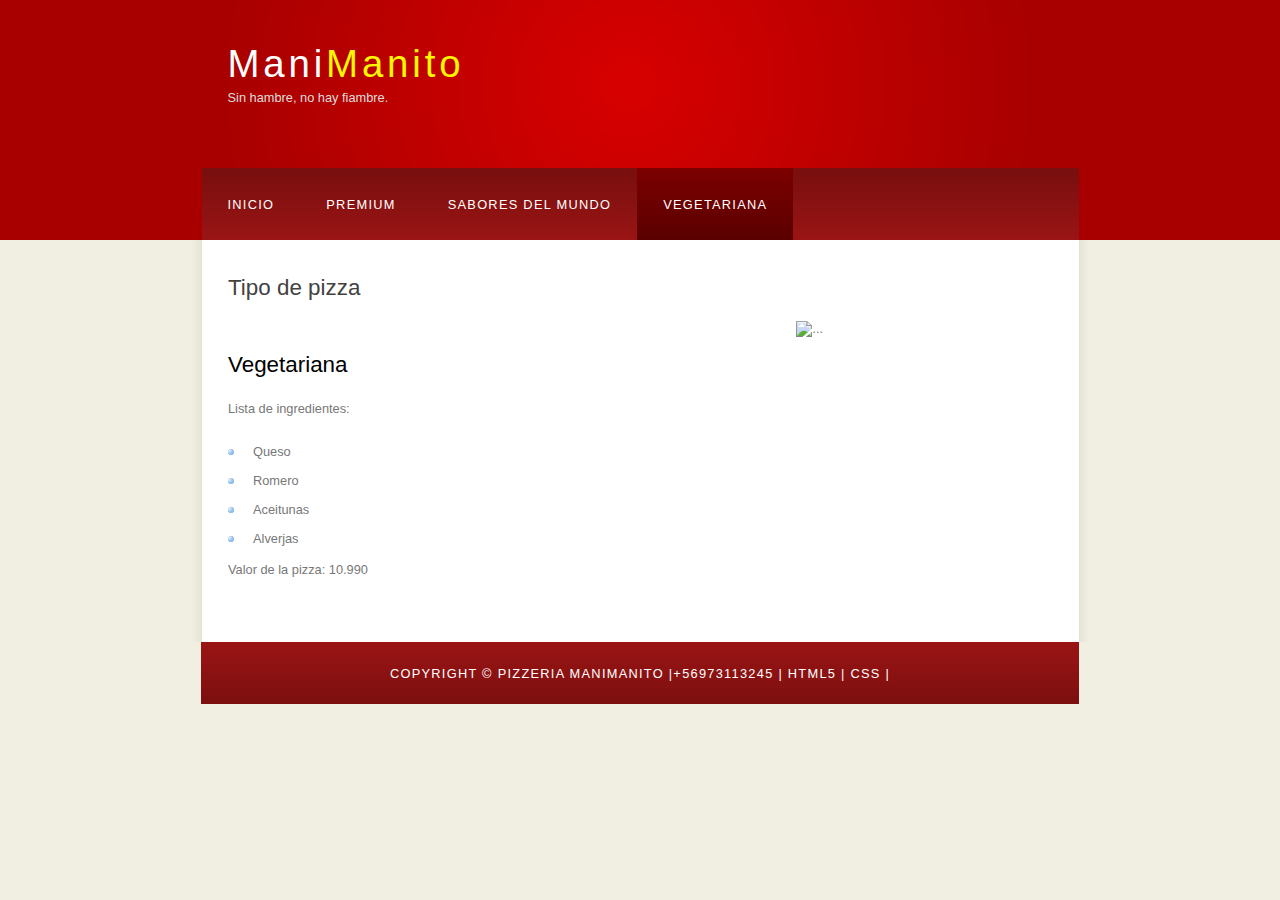
==== another_page.html @ bb9176db "Add files via upload" ====
<!DOCTYPE HTML>
<html>

<head>
  <title>Pizzeria ManiManito</title>
  <meta name="description" content="website description" />
  <meta name="keywords" content="website keywords, website keywords" />
  <meta http-equiv="content-type" content="text/html; charset=windows-1252" />
  <link rel="stylesheet" type="text/css" href="style/style.css" title="style" />
</head>

<body>
  <div id="main">
    <div id="header">
      <div id="logo">
        <div id="logo_text">
          <!-- class="logo_colour", allows you to change the colour of the text -->
          <h1><a href="index.html">Mani<span class="logo_colour">Manito</span></a></h1>
          <h2>Sin hambre, no hay fiambre.</h2>
        </div>
      </div>
      <div id="menubar">
        <ul id="menu">
          <!-- put class="selected" in the li tag for the selected page - to highlight which page you're on -->
          <li><a href="index.html">Inicio</a></li>
          <li><a href="examples.html">Premium</a></li>
          <li><a href="page.html">Sabores del Mundo</a></li>
          <li class="selected"><a href="another_page.html">Vegetariana</a></li>
        
        </ul>
      </div>
    </div>
    <div id="content_header"></div>
    <div id="site_content">
      <div class="sidebar">
        <!-- insert your sidebar items here -->
        </form>
      </div>
      <div id="content">
        <!-- insert the page content here -->
        <h1>Tipo de pizza</h1>
        <div class="text-center">
          <img src="Images/Pizza Vegana.jpg" class="rounded" alt="..." width="400px" height="300px">
        <h2 class="text2">Vegetariana</h2>
        </div>
            <p>Lista de ingredientes:</p>
            <ul>
              <li>Queso</li>
              <li>Romero</li>
              <li>Aceitunas</li>
              <li>Alverjas</li>
              <p>Valor de la pizza: 10.990</p>
            </ul>
          </div>
        </form>
      </div>
    </div>
    <div id="content_footer"></div>
    <div id="footer">
      Copyright &copy; Pizzeria ManiManito </a> |+56973113245 <a a> | <ahref="http://validator.w3.org/check?uri=referer">HTML5</a> | <a href="http://jigsaw.w3.org/css-validator/check/referer">CSS</a> | <a href="http://www.html5webtemplates.co.uk"></a>
    </div>
  </div>
</body>
</html>
---- style/style.css ----
html
{ height: 100%;}

*
{ margin: 0;
  padding: 0;}

body
{ font: normal .80em 'trebuchet ms', arial, sans-serif;
  background: #F0EFE2;
  color: #777;}

p
{ padding: 0 0 20px 0;
  line-height: 1.7em;}

img
{ border: 0;}

h1, h2, h3, h4, h5, h6 
{ font: normal 175% 'century gothic', arial, sans-serif;
  color: #43423F;
  margin: 0 0 15px 0;
  padding: 15px 0 5px 0;}

h2
{ font: normal 175% 'century gothic', arial, sans-serif;
  color: #000000;}

h4, h5, h6
{ margin: 0;
  padding: 0 0 5px 0;
  font: normal 120% arial, sans-serif;
  color: #ee1212;}

h5, h6
{ font: italic 95% arial, sans-serif;
  padding: 0 0 15px 0;
  color: #000;}

h6
{ color: #362C20;}

a, a:hover
{ outline: none;
  text-decoration: underline;
  color: #CC0000;}

a:hover
{ text-decoration: none;}

.left
{ float: left;
  width: auto;
  margin-right: 10px;}

.right
{ float: right; 
  width: auto;
  margin-left: 10px;}

.center
{ display: block;
  text-align: center;
  margin: 20px auto;}

blockquote
{ margin: 20px 0; 
  padding: 10px 20px 0 20px;
  border: 1px solid #E5E5DB;
  background: #FFF;}

ul
{ margin: 2px 0 22px 17px;}

ul li
{ list-style-type: circle;
  margin: 0 0 6px 0; 
  padding: 0 0 4px 5px;}

ol
{ margin: 8px 0 22px 20px;}

ol li
{ margin: 0 0 11px 0;}

#main, #logo, #menubar, #site_content, #footer
{ margin-left: auto; 
  margin-right: auto;}

#header
{ background: #A80000;
  height: 240px;}

#logo
{ width: 825px;
  position: relative;
  height: 168px;
  background: #A80000 url(logo.png) no-repeat;}

#logo #logo_text 
{ position: absolute; 
  top: 20px;
  left: 0;}

#logo h1, #logo h2
{ font: normal 300% 'century gothic', arial, sans-serif;
  border-bottom: 0;
  text-transform: none;
  margin: 0;}

#logo_text h1, #logo_text h1 a, #logo_text h1 a:hover 
{ padding: 22px 0 0 0;
  color: #FFF;
  letter-spacing: 0.1em;
  text-decoration: none;}

#logo_text h1 a .logo_colour
{ color: #FAF700;}

#logo_text h2
{ font-size: 100%;
  padding: 4px 0 0 0;
  color: #DDD;}

#menubar
{ width: 877px;
  height: 72px;
  padding: 0;
  background: #5A2C24 url(menu.png) repeat-x;} 

ul#menu, ul#menu li
{ float: left;
  margin: 0; 
  padding: 0;}

ul#menu li
{ list-style: none;}

ul#menu li a
{ letter-spacing: 0.1em;
  font: normal 100% 'lucida sans unicode', arial, sans-serif;
  display: block; 
  float: left; 
  height: 37px;
  padding: 29px 26px 6px 26px;
  text-align: center;
  color: #FFF;
  text-transform: uppercase;
  text-decoration: none;
  background: transparent;} 

ul#menu li a:hover, ul#menu li.selected a, ul#menu li.selected a:hover
{ color: #FFF;
  background: #451C1B url(menu_select.png) repeat-x;}

#site_content
{ width: 837px;
  overflow: hidden;
  margin: 0 auto 0 auto;
  padding: 20px 24px 20px 37px;
  background: #FFF url(content.png) repeat-y;} 

.sidebar
{ float: right;
  width: 190px;
  padding: 0 15px 20px 15px;}

.sidebar ul
{ width: 178px; 
  padding: 4px 0 0 0; 
  margin: 4px 0 30px 0;}

.sidebar li
{ list-style: none; 
  padding: 0 0 7px 0; }

.sidebar li a, .sidebar li a:hover
{ padding: 0 0 0 40px;
  display: block;
  background: transparent url(link.png) no-repeat left center;} 

.sidebar li a.selected
{ color: #444;
  text-decoration: none;} 

#content
{ text-align: left;
  width: 595px;
  padding: 0;}

#content ul
{ margin: 2px 0 22px 0px;}

#content ul li
{ list-style-type: none;
  background: url(bullet.png) no-repeat;
  margin: 0 0 6px 0; 
  padding: 0 0 4px 25px;
  line-height: 1.5em;}

#footer
{ width: 878px;
  font: normal 100% 'lucida sans unicode', arial, sans-serif;
  height: 33px;
  padding: 24px 0 5px 0;
  text-align: center; 
  background: #5e2929 url(footer.png) repeat-x;
  color: #FFF;
  text-transform: uppercase;
  letter-spacing: 0.1em;}

#footer a
{ color: #FFF;
  text-decoration: none;}

#footer a:hover
{ color: #FFF;
  text-decoration: underline;}

.search
{ color: #5D5D5D; 
  border: 1px solid #BBB; 
  width: 134px; 
  padding: 4px; 
  font: 100% arial, sans-serif;}

#colours
{ height: 0px;
  text-align: right;
  padding: 66px 16px 0px 300px;}
  
.form_settings
{ margin: 15px 0 0 0;}

.form_settings p
{ padding: 0 0 4px 0;}

.form_settings span
{ float: left; 
  width: 200px; 
  text-align: left;}
  
.form_settings input, .form_settings textarea
{ padding: 5px; 
  width: 299px; 
  font: 100% arial; 
  border: 1px solid #E5E5DB; 
  background: #FFF; 
  color: #47433F;}
  
.form_settings .submit
{ font: 100% arial; 
  border: 1px solid; 
  width: 99px; 
  margin: 0 0 0 212px; 
  height: 33px;
  padding: 2px 0 3px 0;
  cursor: pointer; 
  background: #7D0F0F; 
  color: #FFF;}

.form_settings textarea, .form_settings select
{ font: 100% arial; 
  width: 299px;}

.form_settings select
{ width: 310px;}

.form_settings .checkbox
{ margin: 4px 0; 
  padding: 0; 
  width: 14px;
  border: 0;
  background: none;}

.separator
{ width: 100%;
  height: 0;
  border-top: 1px solid #D9D5CF;
  border-bottom: 1px solid #FFF;
  margin: 0 0 20px 0;}
  
table
{ margin: 10px 0 30px 0;}

table tr th, table tr td
{ background: #3B3B3B;
  color: #FFF;
  padding: 7px 4px;
  text-align: left;}
  
table tr td
{ background: #F0EFE2;
  color: #47433F;
  border-top: 1px solid #FFF;}

.text-center{
  text-align:right;
}

.text1{
  text-align: left;
}

.text2{
  text-align: left;
}

.text3{
  text-align: left;
}
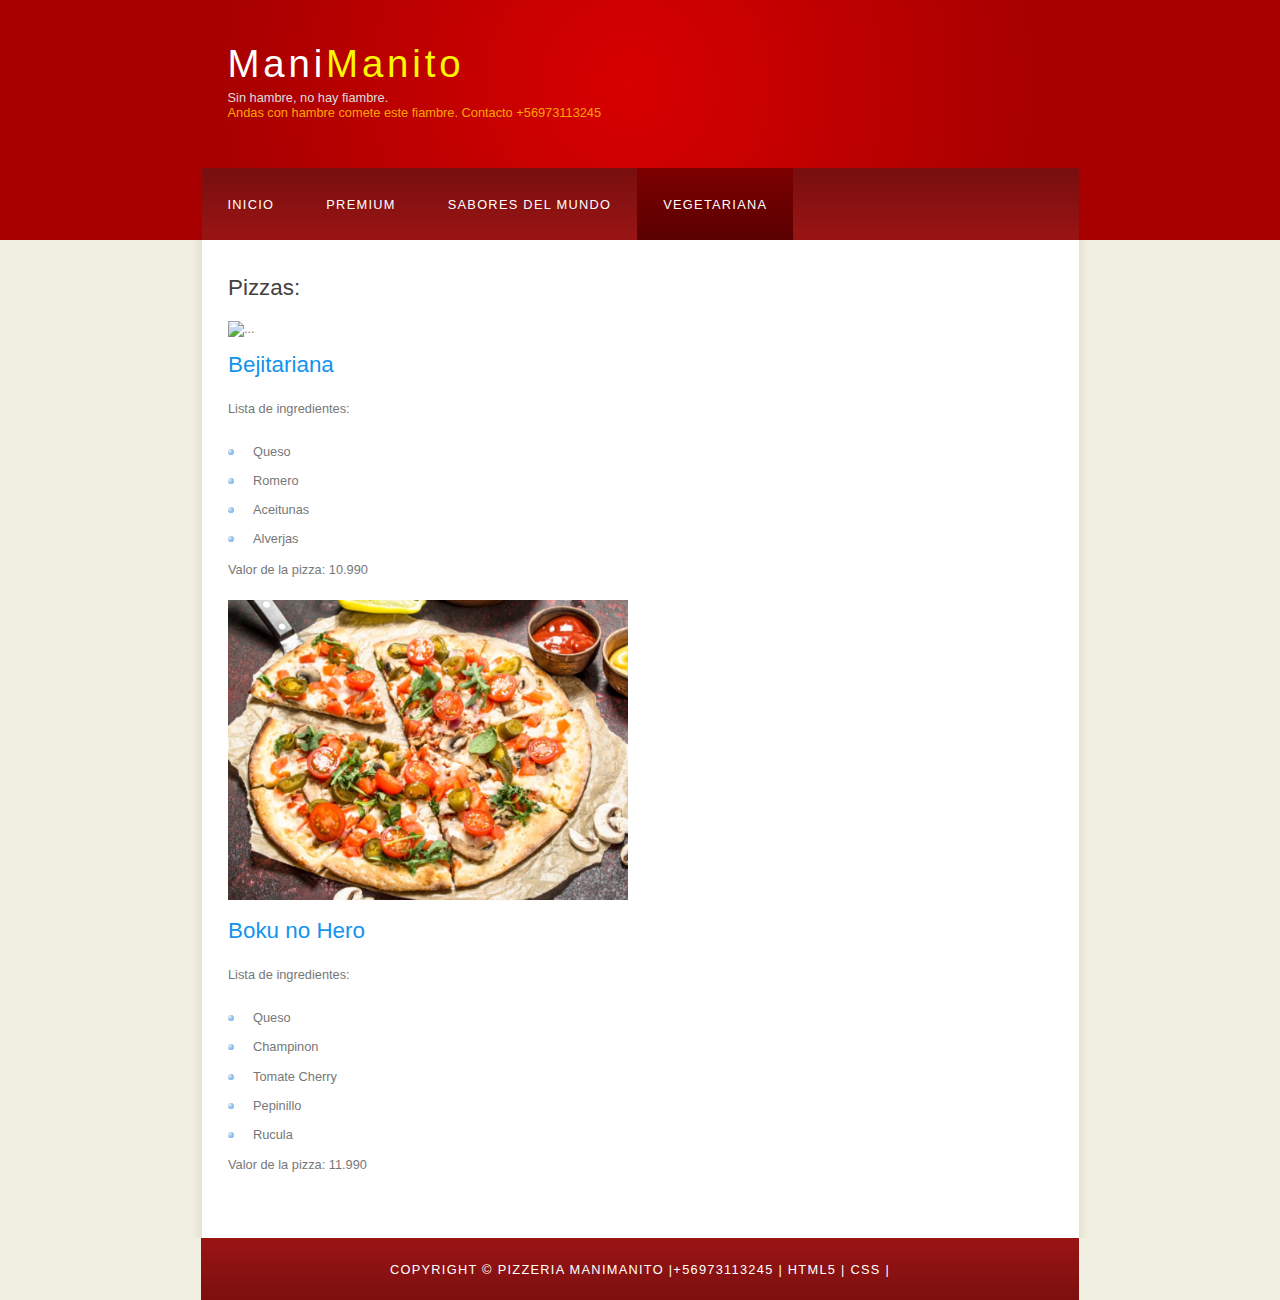
==== commit cf7ac88f: "Add files via upload" ====
--- a/another_page.html
+++ b/another_page.html
@@ -17,6 +17,7 @@
           <!-- class="logo_colour", allows you to change the colour of the text -->
           <h1><a href="index.html">Mani<span class="logo_colour">Manito</span></a></h1>
           <h2>Sin hambre, no hay fiambre.</h2>
+          <h8 class="pepa">Andas con hambre comete este fiambre. Contacto +56973113245</h8>
         </div>
       </div>
       <div id="menubar">
@@ -38,10 +39,10 @@
       </div>
       <div id="content">
         <!-- insert the page content here -->
-        <h1>Tipo de pizza</h1>
+        <h1>Pizzas:</h1>
         <div class="text-center">
           <img src="Images/Pizza Vegana.jpg" class="rounded" alt="..." width="400px" height="300px">
-        <h2 class="text2">Vegetariana</h2>
+        <h2 class="text2">Bejitariana</h2>
         </div>
             <p>Lista de ingredientes:</p>
             <ul>
@@ -50,6 +51,18 @@
               <li>Aceitunas</li>
               <li>Alverjas</li>
               <p>Valor de la pizza: 10.990</p>
+              <div class="text-center">
+                <img src="Images/pizzasvegana2.jpg" class="rounded" alt="..." width="400px" height="300px">
+              <h2 class="text6">Boku no Hero</h2>
+              </div>
+                  <p>Lista de ingredientes:</p>
+                  <ul>
+                    <li>Queso</li>
+                    <li>Champinon</li>
+                    <li>Tomate Cherry</li>
+                    <li>Pepinillo</li>
+                    <li>Rucula</li>
+                    <p>Valor de la pizza: 11.990</p>
             </ul>
           </div>
         </form>
--- a/style/style.css
+++ b/style/style.css
@@ -25,13 +25,13 @@
 
 h2
 { font: normal 175% 'century gothic', arial, sans-serif;
-  color: #000000;}
+  color: #1293EE;}
 
 h4, h5, h6
 { margin: 0;
   padding: 0 0 5px 0;
   font: normal 120% arial, sans-serif;
-  color: #ee1212;}
+  color: #1293EE;}
 
 h5, h6
 { font: italic 95% arial, sans-serif;
@@ -205,7 +205,7 @@
   height: 33px;
   padding: 24px 0 5px 0;
   text-align: center; 
-  background: #5e2929 url(footer.png) repeat-x;
+  background: #29425E url(footer.png) repeat-x;
   color: #FFF;
   text-transform: uppercase;
   letter-spacing: 0.1em;}
@@ -295,18 +295,20 @@
   color: #47433F;
   border-top: 1px solid #FFF;}
 
-.text-center{
-  text-align:right;
-}
-
-.text1{
-  text-align: left;
-}
-
-.text2{
-  text-align: left;
-}
-
-.text3{
-  text-align: left;
-}+  .text4{
+    text-align: left;
+  }
+
+  .text5{
+    text-align: left;
+  }
+
+  .text6{
+    text-align: left;
+  }
+
+  .pepa{
+    text-align: right;
+    color: orange;
+  }
+  